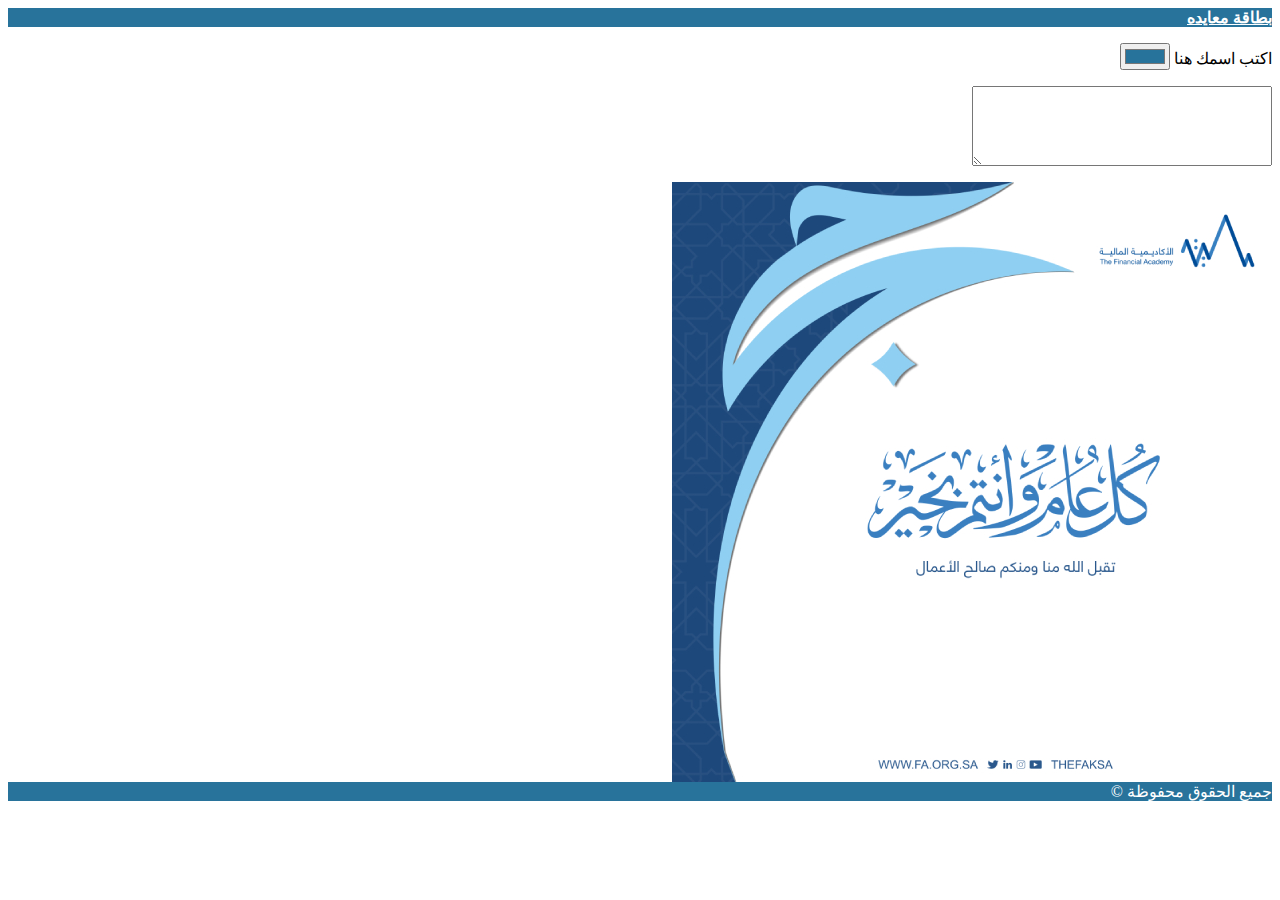
==== index.html @ 25331c7f "Update index.html" ====
<html dir="rtl"><head><meta http-equiv="Content-Type" content="text/html; charset=UTF-8">
<style>
@font-face {font-family: "HelveticaNeueLTArabic-Light"; src: url("//db.onlinewebfonts.com/t/0aafb9b674c2d4e614b8ea00d10cec51.eot"); src: url("//db.onlinewebfonts.com/t/0aafb9b674c2d4e614b8ea00d10cec51.eot?#iefix") format("embedded-opentype"), url("//db.onlinewebfonts.com/t/0aafb9b674c2d4e614b8ea00d10cec51.woff2") format("woff2"), url("//db.onlinewebfonts.com/t/0aafb9b674c2d4e614b8ea00d10cec51.woff") format("woff"), url("//db.onlinewebfonts.com/t/0aafb9b674c2d4e614b8ea00d10cec51.ttf") format("truetype"), url("//db.onlinewebfonts.com/t/0aafb9b674c2d4e614b8ea00d10cec51.svg#HelveticaNeueLTArabic-Light") format("svg"); }
</style>
<meta name="author" content="codejq@gmail.com">
<meta name="viewport" content="width=device-width, initial-scale=1, shrink-to-fit=no">
<title>كارت معايده</title>
<script src="https://code.jquery.com/jquery-3.5.1.slim.min.js" integrity="sha384-DfXdz2htPH0lsSSs5nCTpuj/zy4C+OGpamoFVy38MVBnE+IbbVYUew+OrCXaRkfj" crossorigin="anonymous"></script>
<script src="https://cdn.jsdelivr.net/npm/popper.js@1.16.0/dist/umd/popper.min.js" integrity="sha384-Q6E9RHvbIyZFJoft+2mJbHaEWldlvI9IOYy5n3zV9zzTtmI3UksdQRVvoxMfooAo" crossorigin="anonymous"></script>
<link rel="stylesheet" href="https://stackpath.bootstrapcdn.com/bootstrap/4.5.0/css/bootstrap.min.css" integrity="sha384-9aIt2nRpC12Uk9gS9baDl411NQApFmC26EwAOH8WgZl5MYYxFfc+NcPb1dKGj7Sk" crossorigin="anonymous">
<script src="https://stackpath.bootstrapcdn.com/bootstrap/4.5.0/js/bootstrap.min.js" integrity="sha384-OgVRvuATP1z7JjHLkuOU7Xw704+h835Lr+6QL9UvYjZE3Ipu6Tp75j7Bh/kR0JKI" crossorigin="anonymous"></script>
</head>
<body style="direction:rtl">
   
<nav class="navbar text-white sticky-top" style="direction:rtl;background-color: #28739b;color:#ffffff">

          <a href="index.html" class="navbar-brand " style="color:#ffffff">
            <strong>بطاقة معايده</strong>
          </a>
 
	 
 
  </nav>
      
  
     <!-- ======= Menu Section ======= -->
<section id="menu" class="menu section-bg">
  <div class="container" data-aos="fade-up">

 

    <div class="row" data-aos="fade-up" data-aos-delay="100">
	
	

<div class="col-md-12 text-center p-3"> 
	<p>اكتب اسمك هنا
	<input type="color" id="textcolor" name="textcolor" value="#27739b" onkeyup="WriteToImage();" onchange="WriteToImage();" onclick="WriteToImage();" onpropertychanged="WriteToImage();">
	</p>
	<p>
	<textarea id="usertext" style="min-width:300px;font-size:20px;min-height:80px;font-family:HelveticaNeueLTArabic-Light;font-weight:800" onkeyup="WriteToImage();" onchange="WriteToImage();" onclick="WriteToImage();" onpropertychanged="WriteToImage();"></textarea>
	 </p>

	
</div>
<div class="col-md-12 text-center p-3"> 
<canvas class="img-fluid" id="myCanvas" width="600" height="600"></canvas>
</div>
</div>
</div>
</section>

<footer class="navbar  fixed-bottom" style="background-color: #28739b;color:#ffffff">
    <div class="container">
        <div class="copyright" style="color:#ffffff">
         جميع الحقوق محفوظة © 
        </div>
        
      </div>
    </footer><!-- End Footer -->
	
	
<script>
window.onload = function(){
     var canvas = document.getElementById("myCanvas");
     var context = canvas.getContext("2d");
     var imageObj = new Image();
     imageObj.onload = function(){
         context.drawImage(imageObj, 0, 0);
         context.font = "25pt HelveticaNeueLTArabic-Light ";
         //context.fillText("السلام عليكم ورحمة الله وبركاته ", 800, 60);
     };
     imageObj.src = "./img2.jpg"; 
};

function Download(){
  var link = document.createElement('a');
  link.download = 'filename.png';
  link.href = document.getElementById('myCanvas').toDataURL("image/png")
  link.click();
}

function DownloadImage(){
	var canvas = document.getElementById("myCanvas");
	var data = canvas.toDataURL("image/png");
	var link = document.createElement('a');
	link.download = 'filename.png';
	link.href = data.replace("image/png", "image/octet-stream");
	link.click();
}

function WriteToImage(){
	 var text = document.getElementById("usertext").value;
     var canvas = document.getElementById("myCanvas");
     var context = canvas.getContext("2d");
     var imageObj = new Image();
     imageObj.onload = function(){
         context.drawImage(imageObj, 0, 0);
         context.font = "25pt HelveticaNeueLTArabic-Light ";
		 context.fillStyle = document.getElementById("textcolor").value;
		 context.strokeStyle = document.getElementById("textcolor").value;
		 console.log(document.getElementById("textcolor").value);
		 context.textAlign = "center";
		 var textArray = text.split("\n");
		 for(var i = 0 ; i < textArray.length ; i++){ 
			context.strokeText(textArray[i], 50+ canvas.width/2, 480 + (i * 60) );
			context.fillText(textArray[i], 50 +canvas.width/2, 479 + (i * 60) );
			
		 }
     };
     imageObj.src = "./img2.jpg"; 
}
</script>

</body></html>
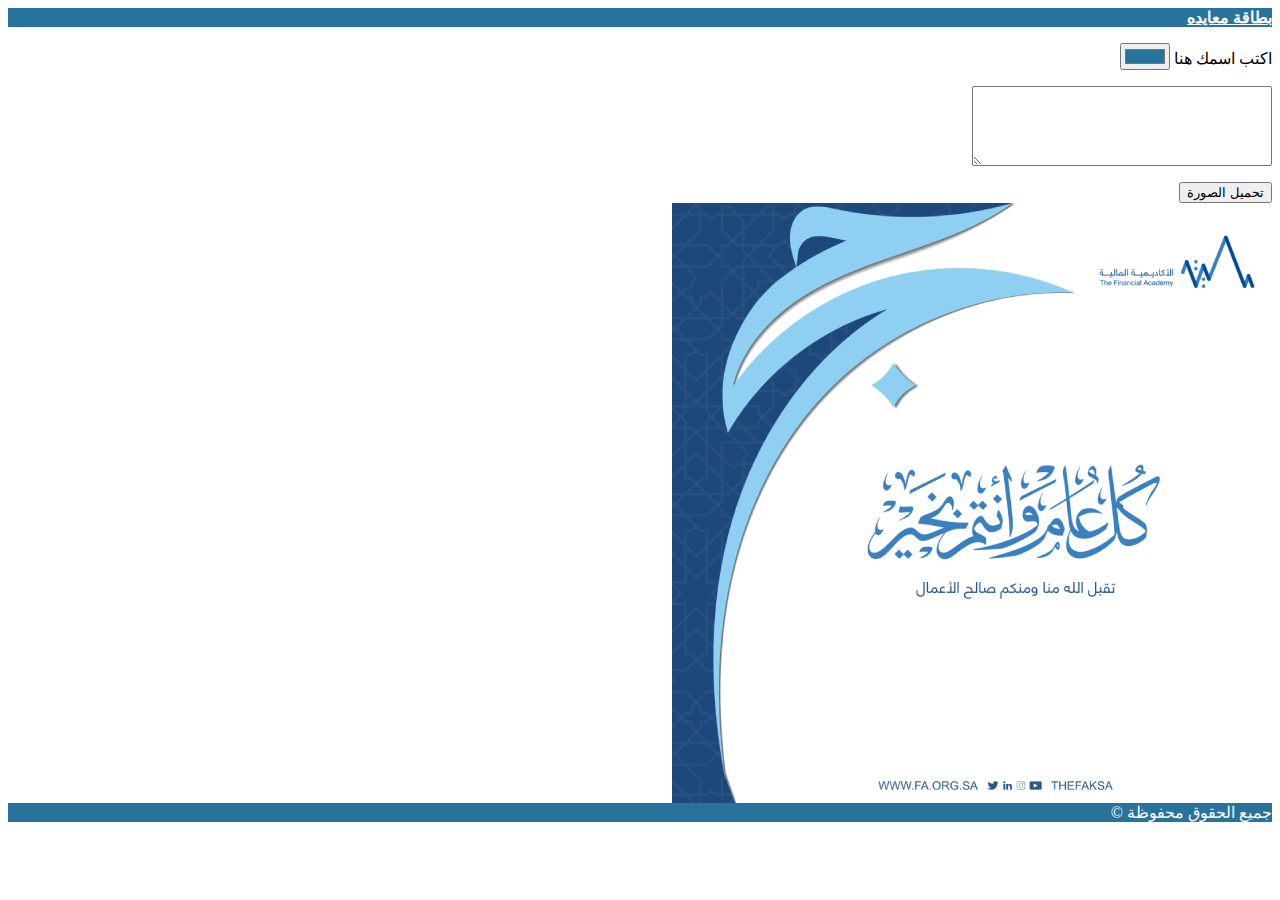
==== commit 6220403d: "Update index.html" ====
--- a/index.html
+++ b/index.html
@@ -4,7 +4,7 @@
 </style>
 <meta name="author" content="codejq@gmail.com">
 <meta name="viewport" content="width=device-width, initial-scale=1, shrink-to-fit=no">
-<title>كارت معايده</title>
+<title>بطاقة معايده</title>
 <script src="https://code.jquery.com/jquery-3.5.1.slim.min.js" integrity="sha384-DfXdz2htPH0lsSSs5nCTpuj/zy4C+OGpamoFVy38MVBnE+IbbVYUew+OrCXaRkfj" crossorigin="anonymous"></script>
 <script src="https://cdn.jsdelivr.net/npm/popper.js@1.16.0/dist/umd/popper.min.js" integrity="sha384-Q6E9RHvbIyZFJoft+2mJbHaEWldlvI9IOYy5n3zV9zzTtmI3UksdQRVvoxMfooAo" crossorigin="anonymous"></script>
 <link rel="stylesheet" href="https://stackpath.bootstrapcdn.com/bootstrap/4.5.0/css/bootstrap.min.css" integrity="sha384-9aIt2nRpC12Uk9gS9baDl411NQApFmC26EwAOH8WgZl5MYYxFfc+NcPb1dKGj7Sk" crossorigin="anonymous">
@@ -41,7 +41,7 @@
 	<textarea id="usertext" style="min-width:300px;font-size:20px;min-height:80px;font-family:HelveticaNeueLTArabic-Light;font-weight:800" onkeyup="WriteToImage();" onchange="WriteToImage();" onclick="WriteToImage();" onpropertychanged="WriteToImage();"></textarea>
 	 </p>
 
-	
+		<button class="btn btn-success p-2 " onclick="DownloadImage();return false;">تحميل الصورة </button>
 </div>
 <div class="col-md-12 text-center p-3"> 
 <canvas class="img-fluid" id="myCanvas" width="600" height="600"></canvas>
@@ -103,7 +103,7 @@
 		 context.textAlign = "center";
 		 var textArray = text.split("\n");
 		 for(var i = 0 ; i < textArray.length ; i++){ 
-			context.strokeText(textArray[i], 50+ canvas.width/2, 480 + (i * 60) );
+		
 			context.fillText(textArray[i], 50 +canvas.width/2, 479 + (i * 60) );
 			
 		 }
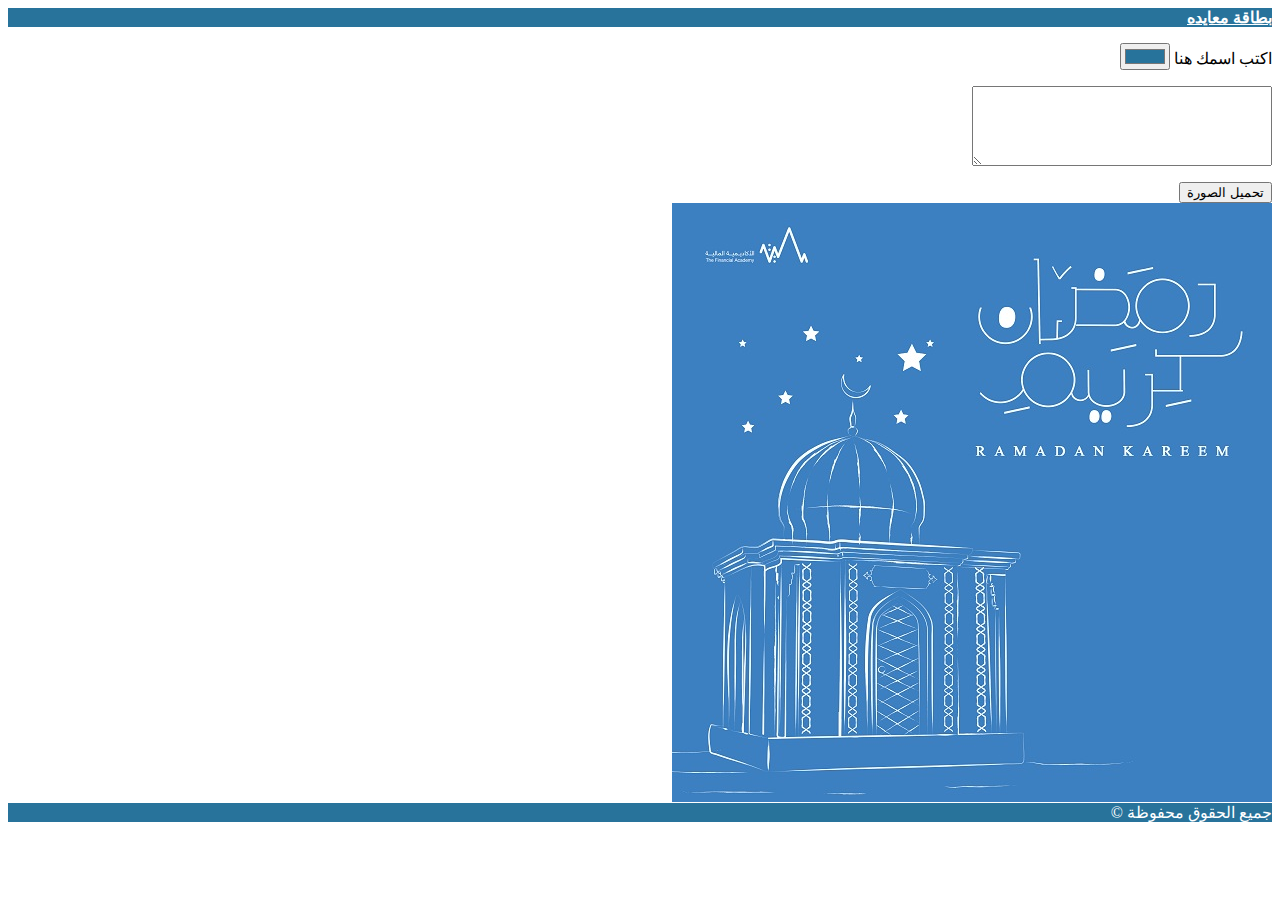
==== commit 0f264d5a: "Add files via upload" ====
--- a/index.html
+++ b/index.html
@@ -104,7 +104,7 @@
 		 var textArray = text.split("\n");
 		 for(var i = 0 ; i < textArray.length ; i++){ 
 		
-			context.fillText(textArray[i], 50 +canvas.width/2, 479 + (i * 60) );
+			context.fillText(textArray[i], 130 +canvas.width/2, 320 + (i * 80) );
 			
 		 }
      };
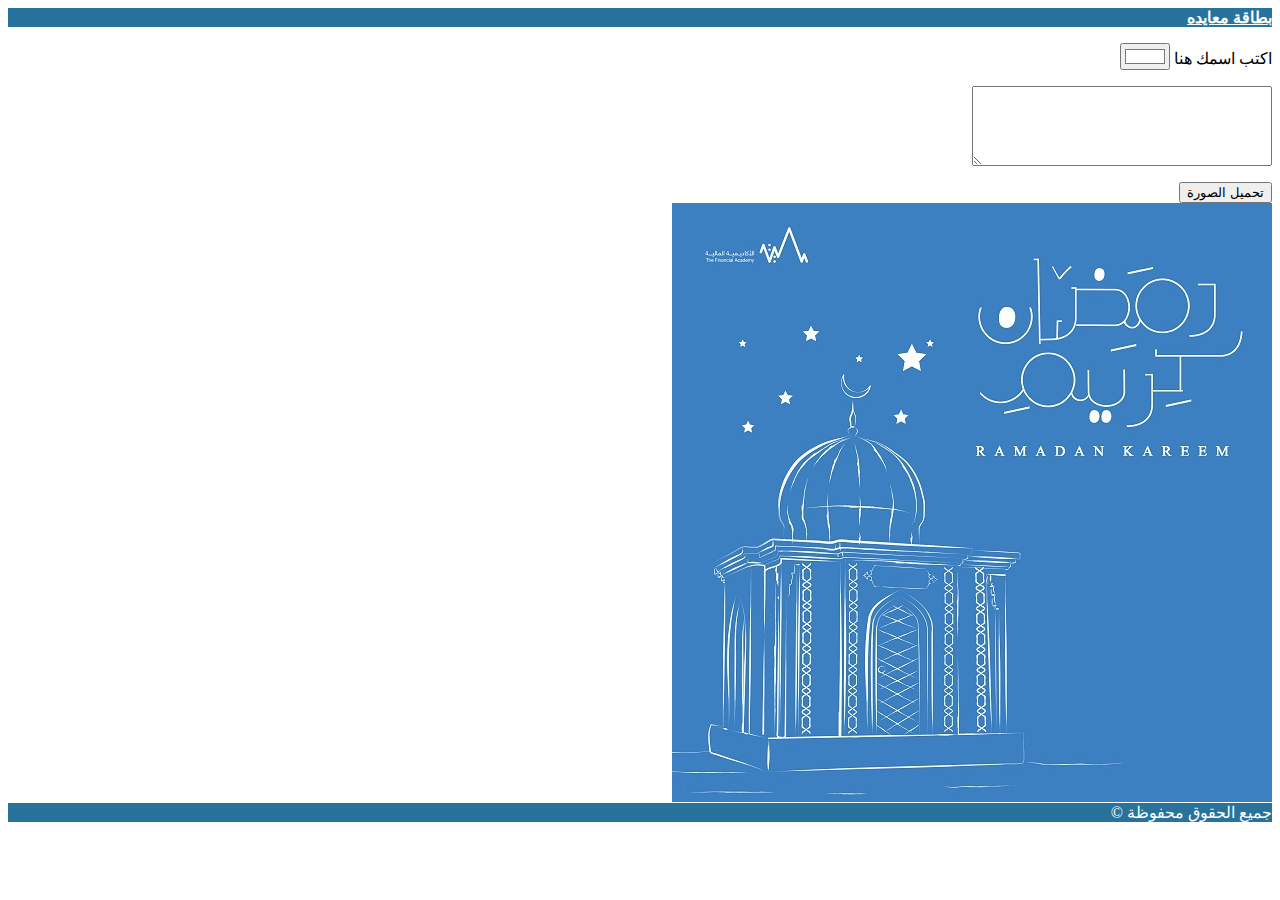
==== commit 14835f9c: "Add files via upload" ====
--- a/index.html
+++ b/index.html
@@ -35,7 +35,7 @@
 
 <div class="col-md-12 text-center p-3"> 
 	<p>اكتب اسمك هنا
-	<input type="color" id="textcolor" name="textcolor" value="#27739b" onkeyup="WriteToImage();" onchange="WriteToImage();" onclick="WriteToImage();" onpropertychanged="WriteToImage();">
+	<input type="color" id="textcolor" name="textcolor" value="#ffffff" onkeyup="WriteToImage();" onchange="WriteToImage();" onclick="WriteToImage();" onpropertychanged="WriteToImage();">
 	</p>
 	<p>
 	<textarea id="usertext" style="min-width:300px;font-size:20px;min-height:80px;font-family:HelveticaNeueLTArabic-Light;font-weight:800" onkeyup="WriteToImage();" onchange="WriteToImage();" onclick="WriteToImage();" onpropertychanged="WriteToImage();"></textarea>
